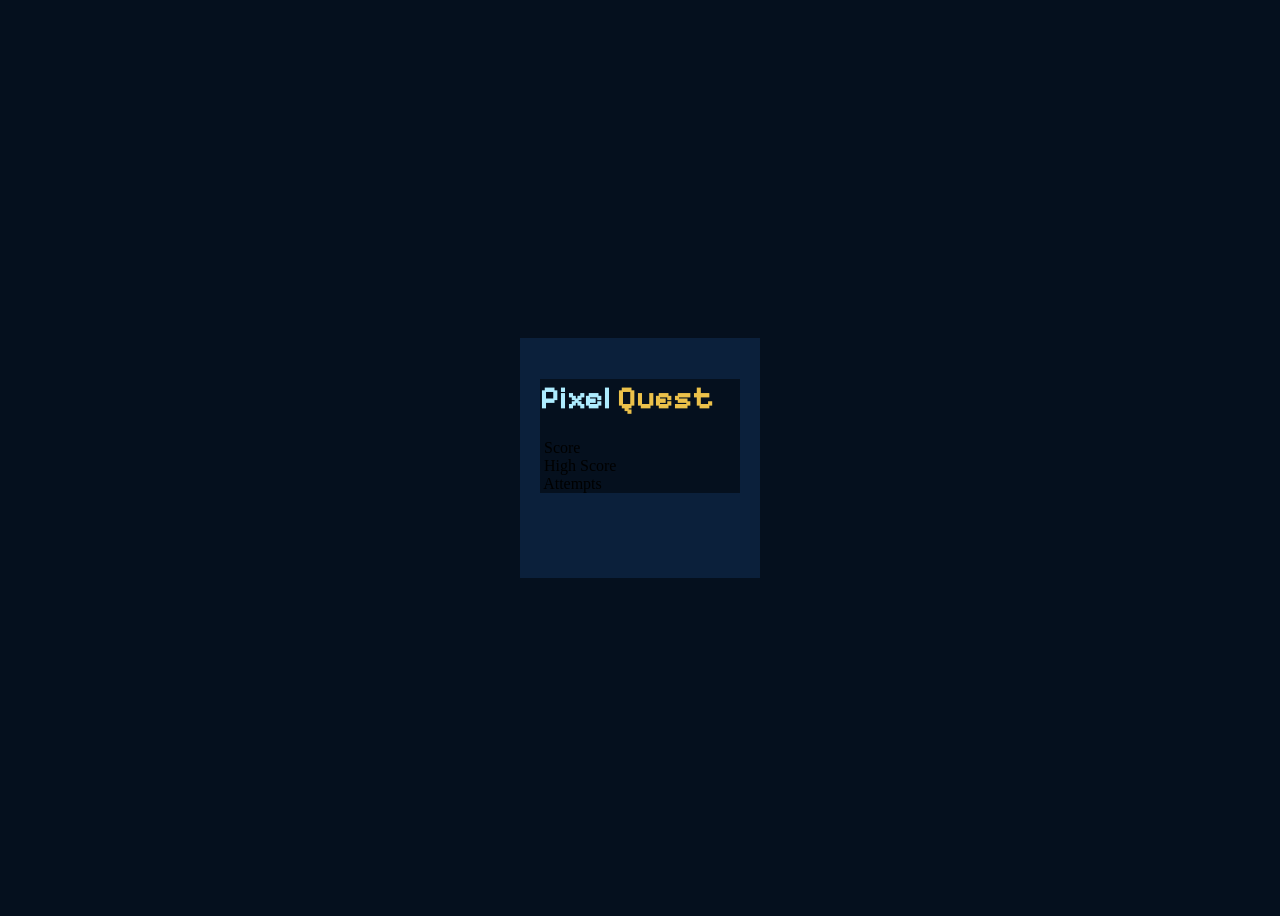
==== Day 2 - Pixel Quest Interactive Grid Game/index.html @ a9453603 "add: create index.html for Day 2 - Pixel Quest Interactive Grid Game layout" ====
<!DOCTYPE html>
<html lang="en">
<head>
    <meta charset="UTF-8">
    <meta name="viewport" content="width=device-width, initial-scale=1.0">
    <title>Day 2 - Pixel Quest Interactive</title>
    <link rel="preconnect" href="https://fonts.googleapis.com">
    <link rel="preconnect" href="https://fonts.gstatic.com" crossorigin>
    <link href="https://fonts.googleapis.com/css2?family=Geist+Pixel&family=Pixelify+Sans:wght@400..700&display=swap" rel="stylesheet">
    
    <style>
        :root{
            --card-bg: #061320;
            --color-bg: #0b203b;
            --color-bg2: #05101e;
            --title-col: #aeecff;
            --title-col2: #ecc14a;
            --box-color: #273653;
            --text-color: #a2b1e1;
        }

        body{
            background-color: var(--color-bg2);
            display: flex;
            height: 100vh;
            justify-content: center;
            align-items: center;
        }
        
        main{
            background-color: var(--color-bg);
            height: 200px;
            width: 200px;
            padding: 20px;
        }

        .container{
            background-color: var(--color-bg2);
        }
        
        h1{
            font-family: "Pixelify Sans", sans-serif;
            color: var(--title-col2);
        }
        h1 span{
            color: var(--title-col);
            
        }

    </style>

</head>
<body>
    <main>
        <div class="container">
            <h1><span>Pixel</span> Quest</h1>
            <div class="stats-container">
                <div class="stats">
                    <img src="" alt="">
                    <label for="score">Score</label>
                    <span class="score"></span>
                </div>
                <div class="stats">
                    <img src="" alt="">
                    <label for="highscore">High Score</label>
                    <span class="high-score"></span>
                </div>
                <div class="stats">
                    <img src="" alt="">
                    <label for="score">Attempts</label>
                    <span class="attempts"></span>
                </div>
                <div class="boxes-container"></div>
            </div>
        </div>
    </main>
    
</body>
</html>
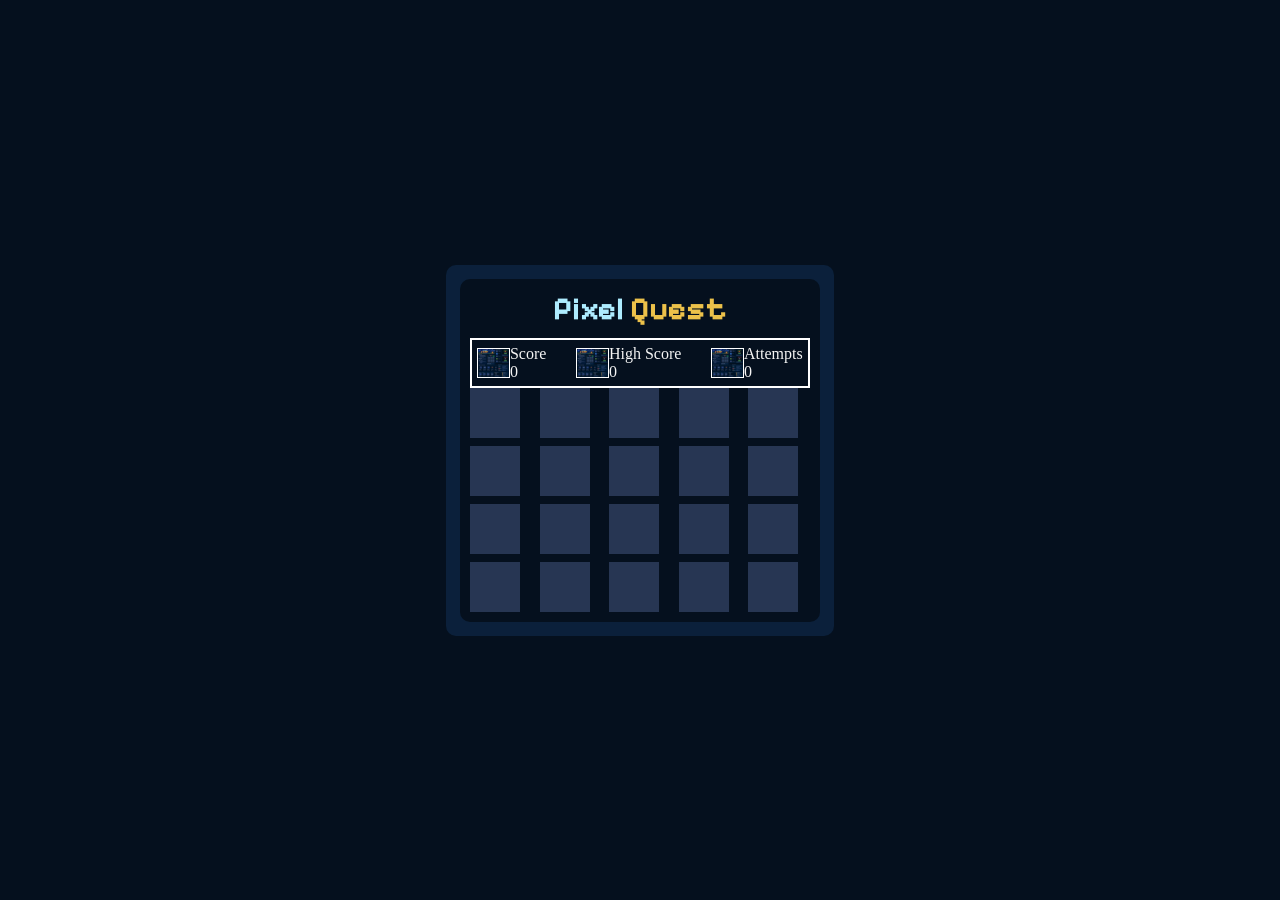
==== commit 50b93a11: "Refactor code structure for improved readability and maintainability" ====
--- a/Day 2 - Pixel Quest Interactive Grid Game/index.html
+++ b/Day 2 - Pixel Quest Interactive Grid Game/index.html
@@ -9,6 +9,13 @@
     <link href="https://fonts.googleapis.com/css2?family=Geist+Pixel&family=Pixelify+Sans:wght@400..700&display=swap" rel="stylesheet">
     
     <style>
+
+        *{
+            margin: 0;
+            padding: 0;
+            box-sizing: border-box;
+        }
+
         :root{
             --card-bg: #061320;
             --color-bg: #0b203b;
@@ -29,22 +36,63 @@
         
         main{
             background-color: var(--color-bg);
-            height: 200px;
-            width: 200px;
-            padding: 20px;
+            height: auto;
+            width: auto;
+            border-radius: 10px;
+            padding: 14px;
         }
 
         .container{
             background-color: var(--color-bg2);
+            padding: 1px 10px 10px 10px;
+            border-radius: 10px;
         }
         
         h1{
             font-family: "Pixelify Sans", sans-serif;
             color: var(--title-col2);
+            text-align: center;
+            margin: 10px 0 10px 0;
         }
+
         h1 span{
             color: var(--title-col);
             
+        }
+
+        .stats-container{
+            border: 2px solid white;
+            padding: 5px;
+            display: flex;
+            justify-content: center;
+            align-items: center;
+            gap: 30px;
+        }
+
+        .stats{
+            color: whitesmoke;
+            display: flex;
+            justify-content: center;
+            align-items: center;
+        }
+
+        .stats span{
+            display: block;
+        }
+        .stats img{
+            border: 1px solid white;
+            height: 30px;
+        }
+
+        .boxes-container{
+            display: grid;
+            grid-template-columns: repeat(5, 1fr);
+            gap: 8px;
+        }
+        .box{
+            width: 50px;
+            height: 50px;
+            background: var(--box-color);
         }
 
     </style>
@@ -56,21 +104,48 @@
             <h1><span>Pixel</span> Quest</h1>
             <div class="stats-container">
                 <div class="stats">
-                    <img src="" alt="">
-                    <label for="score">Score</label>
-                    <span class="score"></span>
+                    <img src="guide.png" alt="">
+                    <div class="stats-info">
+                        <span class="score-label">Score</span>
+                        <span class="score">0</span>
+                    </div>
                 </div>
                 <div class="stats">
-                    <img src="" alt="">
-                    <label for="highscore">High Score</label>
-                    <span class="high-score"></span>
+                    <img src="guide.png" alt="">
+                    <div class="stats-info">
+                        <span class="highscore-label">High Score</span>
+                        <span class="high-score">0</span>
+                    </div>
                 </div>
                 <div class="stats">
-                    <img src="" alt="">
-                    <label for="score">Attempts</label>
-                    <span class="attempts"></span>
+                    <img src="guide.png" alt="">
+                    <div class="stats-info">
+                        <span class="attempts-label">Attempts</span>
+                        <span class="attempts">0</span>
+                    </div>
                 </div>
-                <div class="boxes-container"></div>
+            </div>
+            <div class="boxes-container">
+                <div class="box"></div>
+                <div class="box"></div>
+                <div class="box"></div>
+                <div class="box"></div>
+                <div class="box"></div>
+                <div class="box"></div>
+                <div class="box"></div>
+                <div class="box"></div>
+                <div class="box"></div>
+                <div class="box"></div>
+                <div class="box"></div>
+                <div class="box"></div>
+                <div class="box"></div>
+                <div class="box"></div>
+                <div class="box"></div>
+                <div class="box"></div>
+                <div class="box"></div>
+                <div class="box"></div>
+                <div class="box"></div>
+                <div class="box"></div>
             </div>
         </div>
     </main>
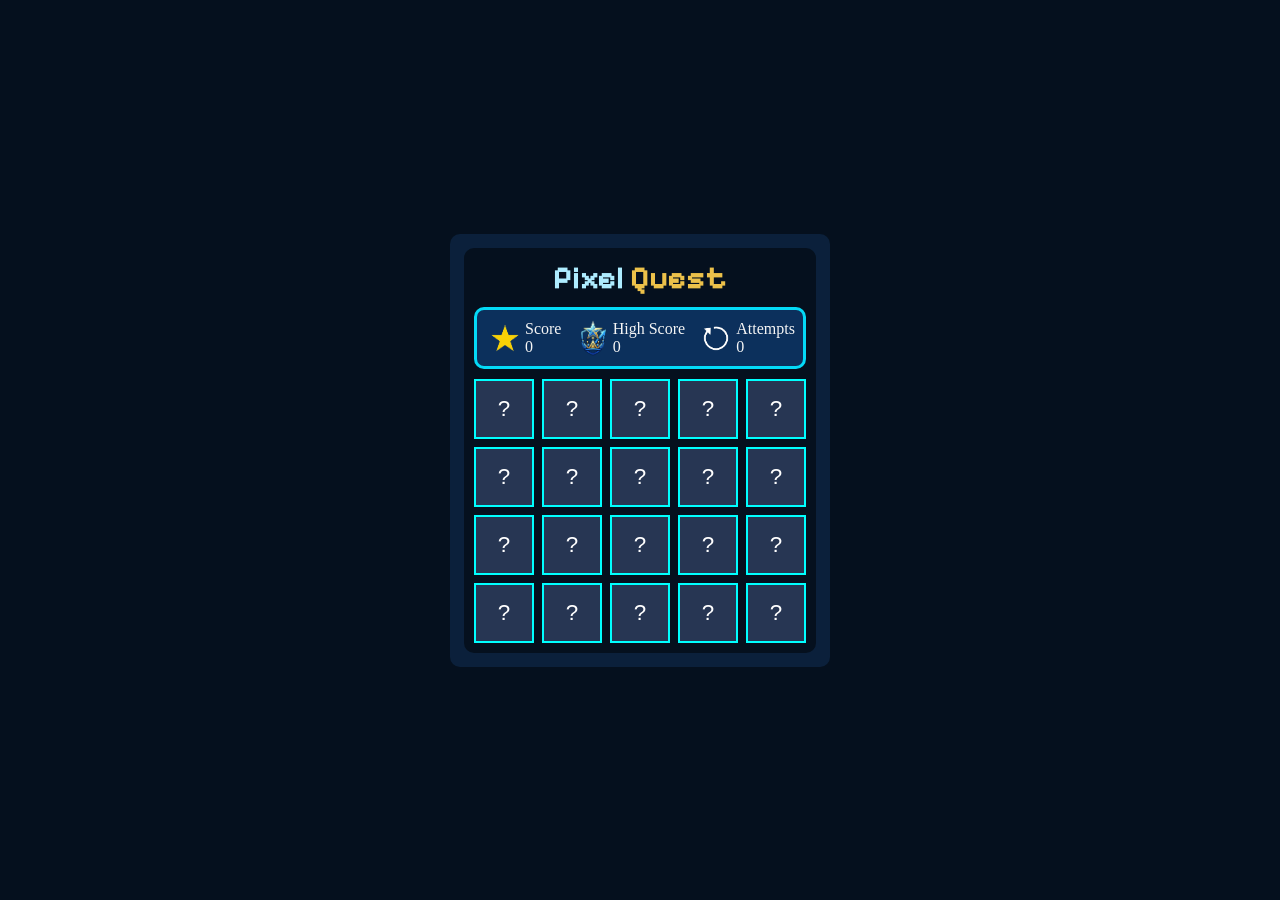
==== commit 91b297f6: "Refactor code structure for improved readability and maintainability" ====
--- a/Day 2 - Pixel Quest Interactive Grid Game/index.html
+++ b/Day 2 - Pixel Quest Interactive Grid Game/index.html
@@ -24,12 +24,14 @@
             --title-col2: #ecc14a;
             --box-color: #273653;
             --text-color: #a2b1e1;
+            --stats-bg: #0c305c;
         }
 
         body{
             background-color: var(--color-bg2);
             display: flex;
-            height: 100vh;
+            min-height: 100vh;
+            padding: 20px;
             justify-content: center;
             align-items: center;
         }
@@ -46,6 +48,10 @@
             background-color: var(--color-bg2);
             padding: 1px 10px 10px 10px;
             border-radius: 10px;
+            display: flex;
+            flex-direction: column;
+            justify-content: center;
+            align-items: center;
         }
         
         h1{
@@ -61,12 +67,14 @@
         }
 
         .stats-container{
-            border: 2px solid white;
-            padding: 5px;
+            border: 3px solid rgb(4, 218, 247);
+            padding: 8px;
             display: flex;
-            justify-content: center;
+            justify-content: space-between;
+            border-radius: 10px;
             align-items: center;
-            gap: 30px;
+            width: 100%;
+            background-color: var(--stats-bg);
         }
 
         .stats{
@@ -80,19 +88,34 @@
             display: block;
         }
         .stats img{
-            border: 1px solid white;
-            height: 30px;
+            height: 40px;
+        }
+
+        .img-star{
+            transform: scale(1.3);
+        }
+
+        .img-high{
+            transform: scale(1.4);
         }
 
         .boxes-container{
+            margin-top: 10px;
             display: grid;
             grid-template-columns: repeat(5, 1fr);
             gap: 8px;
         }
         .box{
-            width: 50px;
-            height: 50px;
+            width: 60px;
+            height: 60px;
             background: var(--box-color);
+            font-size: 1.4rem;
+            color: white;
+            display: flex;
+            font-family: Arial, Helvetica, sans-serif;
+            align-items: center;
+            justify-content: center;
+            border: 2px solid cyan;
         }
 
     </style>
@@ -104,21 +127,21 @@
             <h1><span>Pixel</span> Quest</h1>
             <div class="stats-container">
                 <div class="stats">
-                    <img src="guide.png" alt="">
+                    <img class="img-star" src="assets/star.png" alt="">
                     <div class="stats-info">
                         <span class="score-label">Score</span>
                         <span class="score">0</span>
                     </div>
                 </div>
                 <div class="stats">
-                    <img src="guide.png" alt="">
+                    <img class="img-high" src="assets/highscore.png" alt="">
                     <div class="stats-info">
                         <span class="highscore-label">High Score</span>
                         <span class="high-score">0</span>
                     </div>
                 </div>
                 <div class="stats">
-                    <img src="guide.png" alt="">
+                    <img src="assets/attempts.png" alt="">
                     <div class="stats-info">
                         <span class="attempts-label">Attempts</span>
                         <span class="attempts">0</span>
@@ -126,26 +149,26 @@
                 </div>
             </div>
             <div class="boxes-container">
-                <div class="box"></div>
-                <div class="box"></div>
-                <div class="box"></div>
-                <div class="box"></div>
-                <div class="box"></div>
-                <div class="box"></div>
-                <div class="box"></div>
-                <div class="box"></div>
-                <div class="box"></div>
-                <div class="box"></div>
-                <div class="box"></div>
-                <div class="box"></div>
-                <div class="box"></div>
-                <div class="box"></div>
-                <div class="box"></div>
-                <div class="box"></div>
-                <div class="box"></div>
-                <div class="box"></div>
-                <div class="box"></div>
-                <div class="box"></div>
+                <div class="box">?</div>
+                <div class="box">?</div>
+                <div class="box">?</div>
+                <div class="box">?</div>
+                <div class="box">?</div>
+                <div class="box">?</div>
+                <div class="box">?</div>
+                <div class="box">?</div>
+                <div class="box">?</div>
+                <div class="box">?</div>
+                <div class="box">?</div>
+                <div class="box">?</div>
+                <div class="box">?</div>
+                <div class="box">?</div>
+                <div class="box">?</div>
+                <div class="box">?</div>
+                <div class="box">?</div>
+                <div class="box">?</div>
+                <div class="box">?</div>
+                <div class="box">?</div>
             </div>
         </div>
     </main>
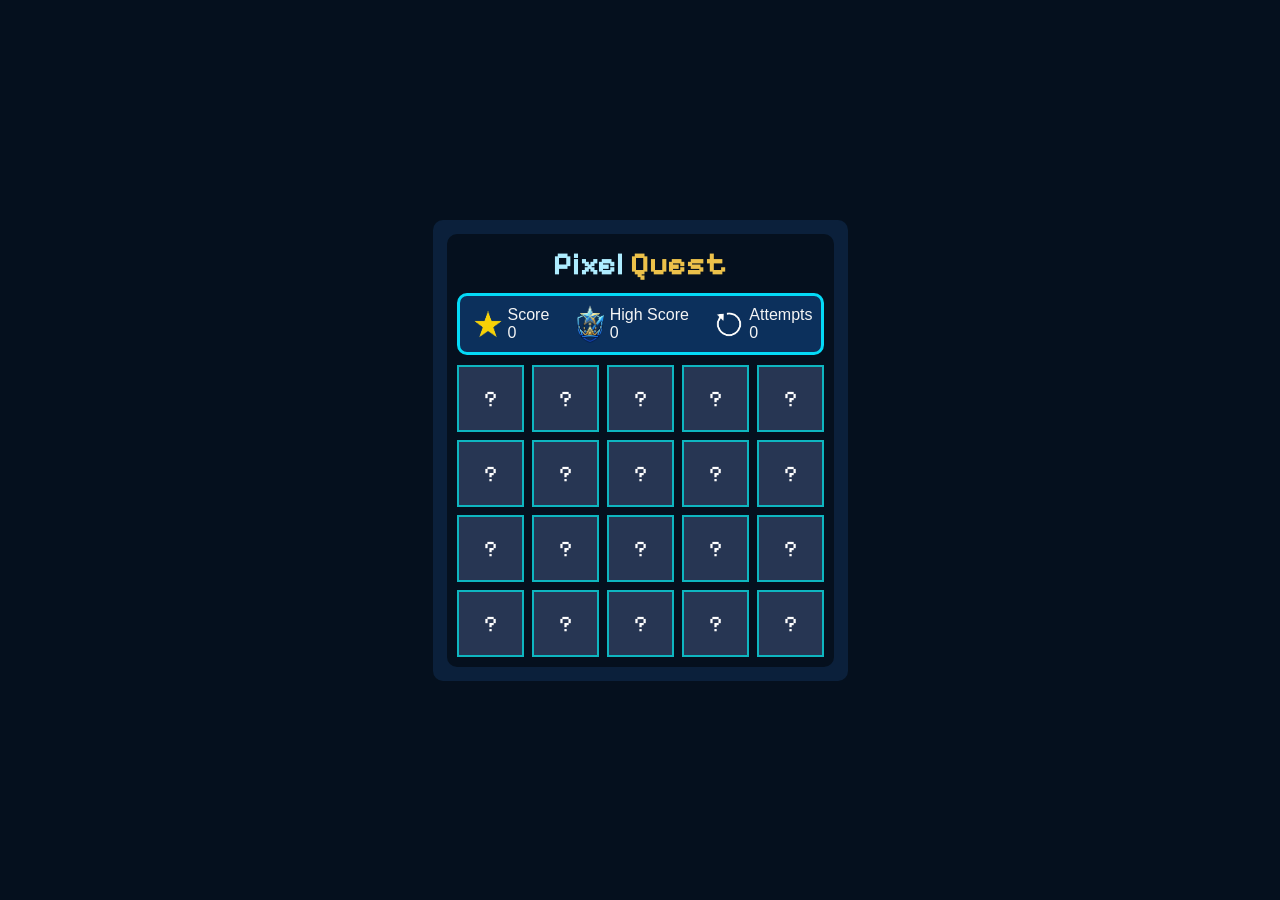
==== commit 02eef994: "Add interactive grid game functionality with clickable boxes" ====
--- a/Day 2 - Pixel Quest Interactive Grid Game/index.html
+++ b/Day 2 - Pixel Quest Interactive Grid Game/index.html
@@ -17,7 +17,7 @@
         }
 
         :root{
-            --card-bg: #061320;
+            --card-bg: #0a1f33;
             --color-bg: #0b203b;
             --color-bg2: #05101e;
             --title-col: #aeecff;
@@ -73,6 +73,8 @@
             justify-content: space-between;
             border-radius: 10px;
             align-items: center;
+            font-family: 'Geist Pixel', sans-serif;
+            gap: 20px;
             width: 100%;
             background-color: var(--stats-bg);
         }
@@ -96,7 +98,7 @@
         }
 
         .img-high{
-            transform: scale(1.4);
+            transform: scale(1.5);
         }
 
         .boxes-container{
@@ -106,22 +108,67 @@
             gap: 8px;
         }
         .box{
-            width: 60px;
-            height: 60px;
+            width: 67px;
+            height: 67px;
             background: var(--box-color);
             font-size: 1.4rem;
             color: white;
             display: flex;
+            font-family: 'Pixelify Sans', sans-serif;
+            align-items: center;
+            justify-content: center;
+            border: 2px solid rgba(0, 255, 255, 0.636);
+            user-select: none;
+        }
+
+        .box:not(.selected, .target-core):hover{
+            border: 2px solid cyan;
+            background: #384d76;
+            box-shadow: inset 0 0 5px 5px rgba(0, 255, 255, 0.177);
+            box-shadow: 0 0 5px 5px rgba(0, 255, 255, 0.177);
+        }
+
+        .selected {
+            border: 2px solid rgba(255, 0, 0, 0.637);
+            user-select: none;
+            color: red;
+            background: rgb(89, 15, 15);
+        }
+
+        .target-core{
+            border: 2px solid rgba(242, 255, 0, 0.637);
+            user-select: none;
+            color: rgb(238, 255, 0);
+            background: rgb(89, 83, 15);
+        }
+        .target-core-answer{
+            color: white;
+            left: 10px;
+            top: 10px;
             font-family: Arial, Helvetica, sans-serif;
-            align-items: center;
-            justify-content: center;
-            border: 2px solid cyan;
-        }
-
+            position: absolute;
+        }
+        .target-core-answer span{
+            font-weight: bolder;
+            color: yellow;
+        }
+
+        .hidden{
+            display: none;
+        }
+
+        .idBox{
+            position: absolute;
+            top: 3px;
+            left: 3px;
+        }
     </style>
 
 </head>
 <body>
+    <!-- <div class="target-core-answer">
+        target box core: <span id="answer">none</span>
+    </div> -->
     <main>
         <div class="container">
             <h1><span>Pixel</span> Quest</h1>
@@ -148,30 +195,9 @@
                     </div>
                 </div>
             </div>
-            <div class="boxes-container">
-                <div class="box">?</div>
-                <div class="box">?</div>
-                <div class="box">?</div>
-                <div class="box">?</div>
-                <div class="box">?</div>
-                <div class="box">?</div>
-                <div class="box">?</div>
-                <div class="box">?</div>
-                <div class="box">?</div>
-                <div class="box">?</div>
-                <div class="box">?</div>
-                <div class="box">?</div>
-                <div class="box">?</div>
-                <div class="box">?</div>
-                <div class="box">?</div>
-                <div class="box">?</div>
-                <div class="box">?</div>
-                <div class="box">?</div>
-                <div class="box">?</div>
-                <div class="box">?</div>
-            </div>
+            <div class="boxes-container"></div>
         </div>
     </main>
-    
+    <script src="script.js"></script>
 </body>
 </html>
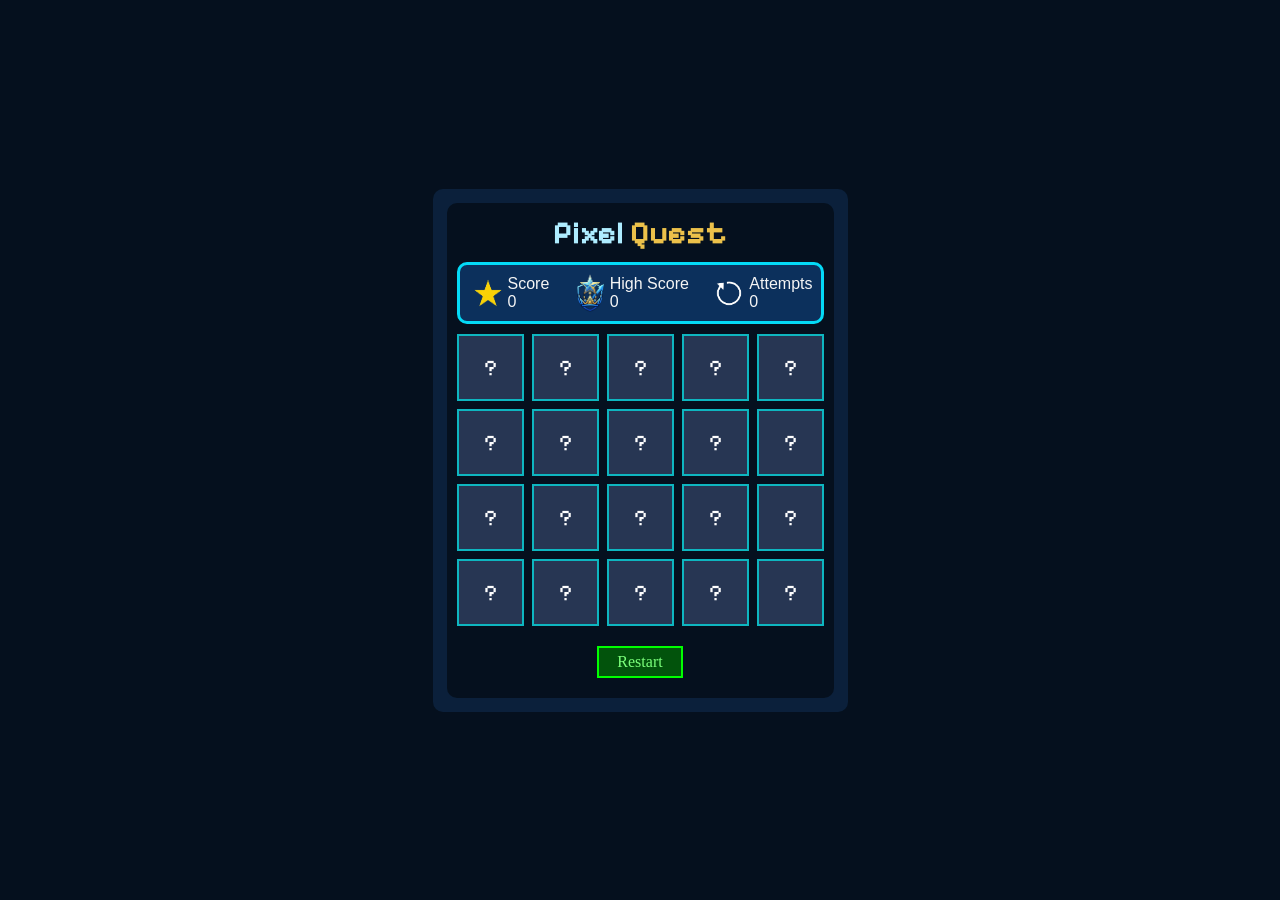
==== commit 0d888a88: "Add restart button and high score tracking to interactive grid game" ====
--- a/Day 2 - Pixel Quest Interactive Grid Game/index.html
+++ b/Day 2 - Pixel Quest Interactive Grid Game/index.html
@@ -56,13 +56,14 @@
         
         h1{
             font-family: "Pixelify Sans", sans-serif;
-            color: var(--title-col2);
+            color: var(--title-col);
             text-align: center;
             margin: 10px 0 10px 0;
+            user-select: none;
         }
 
         h1 span{
-            color: var(--title-col);
+            color: var(--title-col2);
             
         }
 
@@ -114,6 +115,7 @@
             font-size: 1.4rem;
             color: white;
             display: flex;
+            position: relative;
             font-family: 'Pixelify Sans', sans-serif;
             align-items: center;
             justify-content: center;
@@ -161,41 +163,68 @@
             position: absolute;
             top: 3px;
             left: 3px;
+            font-family: Arial, Helvetica, sans-serif;
+            color: white;
+            font-size: small;
+        }
+        .core{
+            color: yellow;
+        }
+
+        .set-buttons{
+            margin-top: 20px;
+            margin-bottom: 10px;
+        }
+
+        .restart-button{
+            color: rgb(123, 255, 123);
+            background-color: rgba(0, 128, 0, 0.6);
+            border: 2px solid lime;
+            padding: 5px 18px;
+            user-select: none;
+        }
+        .restart-button:hover{
+            border: 2px solid rgb(104, 255, 104);
+            color: rgb(0, 249, 0);
+            background-color: rgba(0, 128, 0, 0.871);
         }
     </style>
 
 </head>
 <body>
-    <!-- <div class="target-core-answer">
+    <div class="target-core-answer hidden" id="targetCoreAns">
         target box core: <span id="answer">none</span>
-    </div> -->
+    </div>
     <main>
         <div class="container">
-            <h1><span>Pixel</span> Quest</h1>
+            <h1>Pixel <span id="devMode">Quest</span></h1>
             <div class="stats-container">
                 <div class="stats">
                     <img class="img-star" src="assets/star.png" alt="">
                     <div class="stats-info">
                         <span class="score-label">Score</span>
-                        <span class="score">0</span>
+                        <span class="score" id="scoreStats">0</span>
                     </div>
                 </div>
                 <div class="stats">
                     <img class="img-high" src="assets/highscore.png" alt="">
                     <div class="stats-info">
                         <span class="highscore-label">High Score</span>
-                        <span class="high-score">0</span>
+                        <span class="high-score" id="highScoreStats">0</span>
                     </div>
                 </div>
                 <div class="stats">
                     <img src="assets/attempts.png" alt="">
                     <div class="stats-info">
                         <span class="attempts-label">Attempts</span>
-                        <span class="attempts">0</span>
+                        <span class="attempts" id="attemptsStats">0</span>
                     </div>
                 </div>
             </div>
             <div class="boxes-container"></div>
+            <div class="set-buttons">
+                <div class="restart-button" id="restartBtn">Restart</div>
+            </div>
         </div>
     </main>
     <script src="script.js"></script>
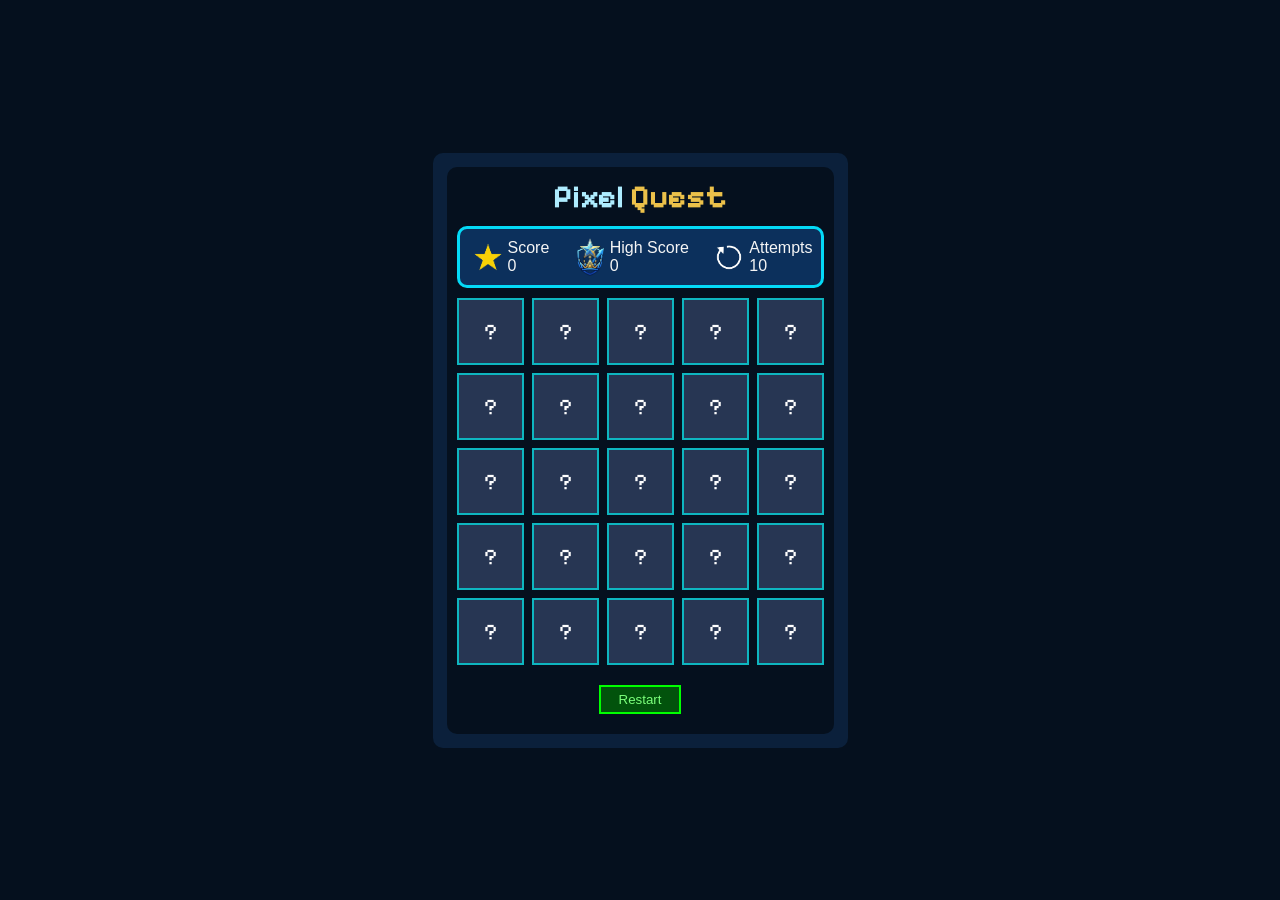
==== commit c771da78: "Refactor restart button to use <button> element and improve game reset logic" ====
--- a/Day 2 - Pixel Quest Interactive Grid Game/index.html
+++ b/Day 2 - Pixel Quest Interactive Grid Game/index.html
@@ -223,7 +223,7 @@
             </div>
             <div class="boxes-container"></div>
             <div class="set-buttons">
-                <div class="restart-button" id="restartBtn">Restart</div>
+                <button class="restart-button" id="restartBtn">Restart</button>
             </div>
         </div>
     </main>
